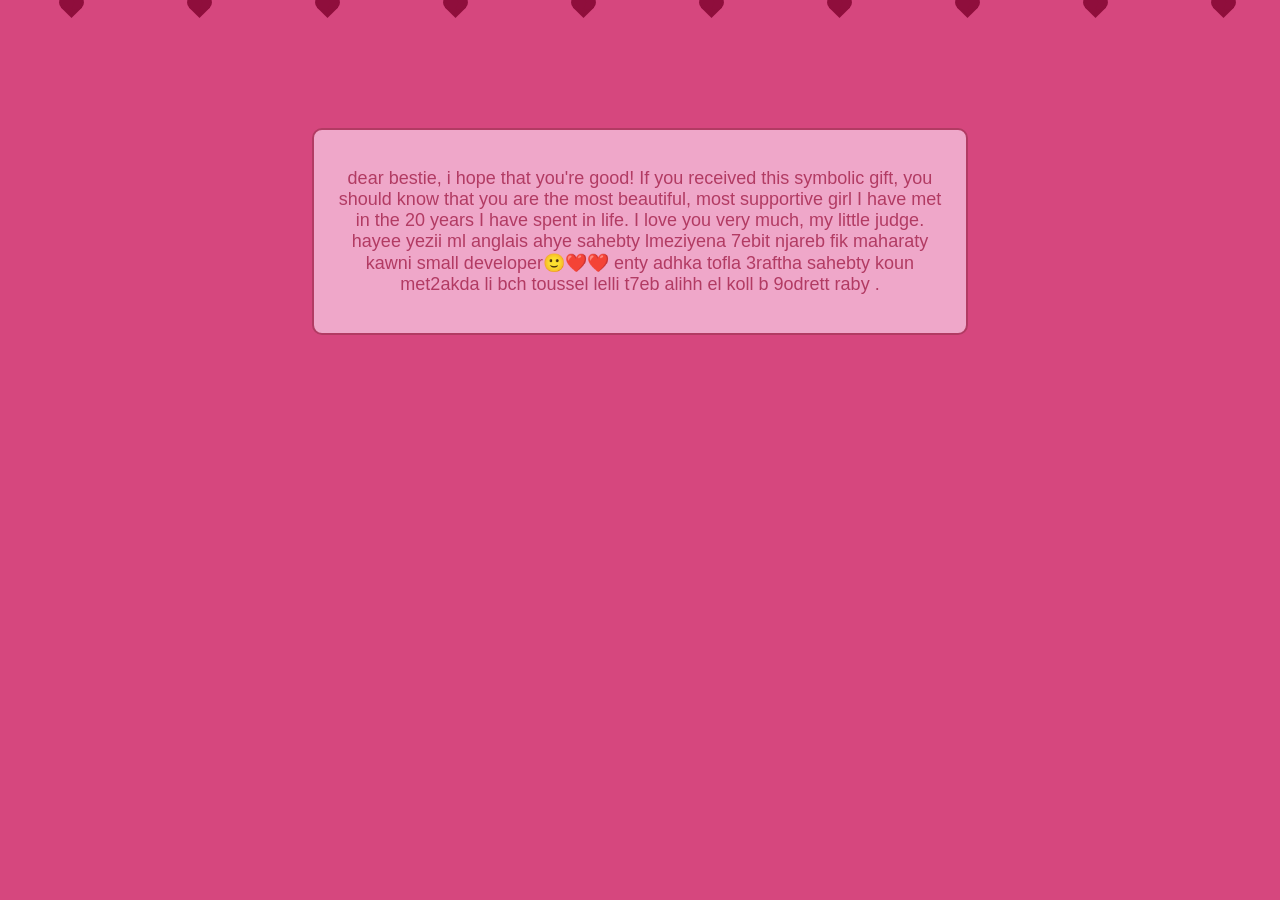
==== index.html @ 96e80954 "Add files via upload" ====
<!DOCTYPE html>
<html lang="en">
<head>
    <meta charset="UTF-8">
    <meta name="viewport" content="width=device-width, initial-scale=1.0">
    <title>Document</title>
    <style>
        body {
            text-align: center;
            font-family: Arial, sans-serif;
            background-color: #d6477e;
            padding: 20px;
        }
        p {
            font-size: 18px;
            color: #b23b63;
            
        }
        .index {
            margin: 100px auto;
            width: 50%;
            background-color: #efa7c9;
            padding: 20px;
            border: 2px solid #b23b63;
            border-radius: 10px;
            box-shadow: 5 5 10px rgba(0,0,0,0.1);
        }
        .index:hover {
            color: #ff69b4;
            border-color: #ff69b4;
            box-shadow: 0 0 30px rgb(59, 3, 31);
        background-color: black;}
                /* na3mlou container lel hearts */
.hearts {
  position: fixed;
  width: 100%;
  height: 100%;
  pointer-events: none;
  top: 0;
  left: 0;
}

/* chaque coeur */
.heart {
  position: absolute;
  width: 15px;
  height: 15px;
  background: rgb(125, 0, 44);
  transform: rotate(45deg);
  animation: floatUp linear infinite;
  opacity: 0.8;
}

/* forme coeur */
.heart::before,
.heart::after {
  content: "";
  position: absolute;
  width: 15px;
  height: 15px;
  background: rgb(125, 0, 44);
  border-radius: 50%;
}

.heart::before {
  top: -7.5px;
  left: 0;
}

.heart::after {
  left: -7.5px;
  top: 0;
}

/* animation aléatoire */
@keyframes floatUp {
  0% {
    transform: translateY(100vh) rotate(45deg);
    opacity: 0.8;
  }
  100% {
    transform: translateY(-10vh) rotate(45deg);
    opacity: 0;
  }
}
    </style>
</head>
<body ><div class="index">
    <p>dear bestie, i hope that you're good! 
        If you received this symbolic gift, you should know that you are the most beautiful, most supportive girl I have met in the 20 years I have spent in life. I love you very much, my little judge.
    hayee yezii ml anglais ahye sahebty lmeziyena 7ebit njareb fik maharaty kawni small developer🙂❤️❤️ 
enty adhka tofla 3raftha sahebty koun met2akda li bch toussel lelli t7eb alihh el koll b 9odrett raby .</p>
    </div>
    </div></div>
        <div class="hearts">
            
  <!-- plusieurs coeurs avec positions aléatoires -->
  <div class="heart" style="left:5%; animation-duration:6s; animation-delay:0s;"></div>
  <div class="heart" style="left:15%; animation-duration:8s; animation-delay:2s;"></div>
  <div class="heart" style="left:25%; animation-duration:5s; animation-delay:1s;"></div>
  <div class="heart" style="left:35%; animation-duration:7s; animation-delay:3s;"></div>
  <div class="heart" style="left:45%; animation-duration:6s; animation-delay:0.5s;"></div>
  <div class="heart" style="left:55%; animation-duration:9s; animation-delay:1.5s;"></div>
  <div class="heart" style="left:65%; animation-duration:6s; animation-delay:2.5s;"></div>
  <div class="heart" style="left:75%; animation-duration:8s; animation-delay:0.8s;"></div>
  <div class="heart" style="left:85%; animation-duration:7s; animation-delay:1.2s;"></div>
  <div class="heart" style="left:95%; animation-duration:5s; animation-delay:3.5s;"></div>
</div>



</body>

</html>
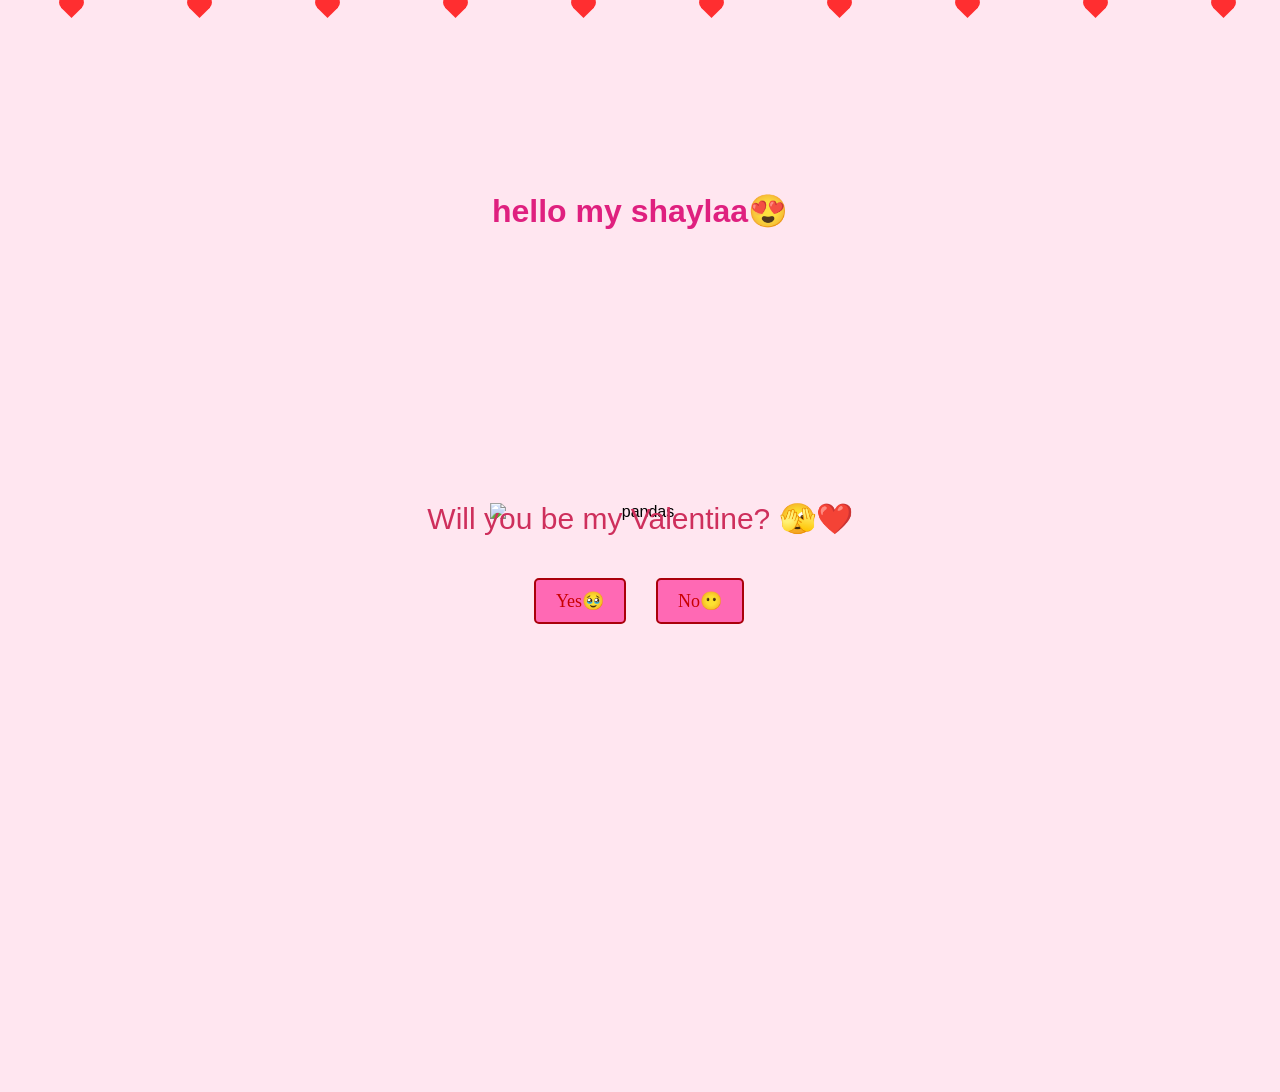
==== commit 600191f2: "Update and rename valentine.html to index.html" ====
--- a/index.html
+++ b/index.html
@@ -3,95 +3,23 @@
 <head>
     <meta charset="UTF-8">
     <meta name="viewport" content="width=device-width, initial-scale=1.0">
-    <title>Document</title>
-    <style>
-        body {
-            text-align: center;
-            font-family: Arial, sans-serif;
-            background-color: #d6477e;
-            padding: 20px;
-        }
-        p {
-            font-size: 18px;
-            color: #b23b63;
-            
-        }
-        .index {
-            margin: 100px auto;
-            width: 50%;
-            background-color: #efa7c9;
-            padding: 20px;
-            border: 2px solid #b23b63;
-            border-radius: 10px;
-            box-shadow: 5 5 10px rgba(0,0,0,0.1);
-        }
-        .index:hover {
-            color: #ff69b4;
-            border-color: #ff69b4;
-            box-shadow: 0 0 30px rgb(59, 3, 31);
-        background-color: black;}
-                /* na3mlou container lel hearts */
-.hearts {
-  position: fixed;
-  width: 100%;
-  height: 100%;
-  pointer-events: none;
-  top: 0;
-  left: 0;
-}
+    <title>to my esraa</title>
+    <link rel="stylesheet" href="style.css">
+</head>
+<body style="text-align:center; background-color:#ffe6f0;">
+    <div id="index"><h1>hello my shaylaa😍</h1>
+    
+     <div class="container1">
+  <img src="pandas.png" alt="pandas" width="200">
+  <p>Will you be my Valentine? 🫣❤️</p>
+</div>
 
-/* chaque coeur */
-.heart {
-  position: absolute;
-  width: 15px;
-  height: 15px;
-  background: rgb(125, 0, 44);
-  transform: rotate(45deg);
-  animation: floatUp linear infinite;
-  opacity: 0.8;
-}
-
-/* forme coeur */
-.heart::before,
-.heart::after {
-  content: "";
-  position: absolute;
-  width: 15px;
-  height: 15px;
-  background: rgb(125, 0, 44);
-  border-radius: 50%;
-}
-
-.heart::before {
-  top: -7.5px;
-  left: 0;
-}
-
-.heart::after {
-  left: -7.5px;
-  top: 0;
-}
-
-/* animation aléatoire */
-@keyframes floatUp {
-  0% {
-    transform: translateY(100vh) rotate(45deg);
-    opacity: 0.8;
-  }
-  100% {
-    transform: translateY(-10vh) rotate(45deg);
-    opacity: 0;
-  }
-}
-    </style>
-</head>
-<body ><div class="index">
-    <p>dear bestie, i hope that you're good! 
-        If you received this symbolic gift, you should know that you are the most beautiful, most supportive girl I have met in the 20 years I have spent in life. I love you very much, my little judge.
-    hayee yezii ml anglais ahye sahebty lmeziyena 7ebit njareb fik maharaty kawni small developer🙂❤️❤️ 
-enty adhka tofla 3raftha sahebty koun met2akda li bch toussel lelli t7eb alihh el koll b 9odrett raby .</p>
-    </div>
-    </div></div>
+    <div class="container">
+    <div class="box"><a href="index.html"><button>Yes🥹</button></a></div>
+    
+    <div class="box" >
+        <button class="no">No😶</button></div>
+        </div></div>
         <div class="hearts">
             
   <!-- plusieurs coeurs avec positions aléatoires -->
@@ -107,8 +35,27 @@
   <div class="heart" style="left:95%; animation-duration:5s; animation-delay:3.5s;"></div>
 </div>
 
+  <script>
+const noButton = document.querySelector('.container .box:nth-child(2) button');
 
+noButton.addEventListener('mouseenter', () => {
+    const container = noButton.parentElement.parentElement; // .container
+    const containerRect = container.getBoundingClientRect();
+    const buttonRect = noButton.getBoundingClientRect();
+
+    // calcule nouvelle position aléatoire dans le container
+    const maxX = containerRect.width - buttonRect.width;
+    const maxY = containerRect.height - buttonRect.height;
+
+    const newX = Math.random() * maxX;
+    const newY = Math.random() * maxY;
+
+    // applique position
+    noButton.style.position = 'absolute';
+    noButton.style.left = `${newX}px`;
+    noButton.style.top = `${newY}px`;
+});
+</script>
 
 </body>
-
-</html>+</html>
--- a/style.css
+++ b/style.css
@@ -0,0 +1,139 @@
+body {
+  margin: 0;
+  height: 100vh;
+  background: #ffe6f0;
+  overflow: hidden;
+  position: relative;
+}
+
+/* na3mlou container lel hearts */
+.hearts {
+  position: fixed;
+  width: 100%;
+  height: 100%;
+  pointer-events: none;
+  top: 0;
+  left: 0;
+}
+
+/* chaque coeur */
+.heart {
+  position: absolute;
+  width: 15px;
+  height: 15px;
+  background: red;
+  transform: rotate(45deg);
+  animation: floatUp linear infinite;
+  opacity: 0.8;
+}
+
+/* forme coeur */
+.heart::before,
+.heart::after {
+  content: "";
+  position: absolute;
+  width: 15px;
+  height: 15px;
+  background: red;
+  border-radius: 50%;
+}
+
+.heart::before {
+  top: -7.5px;
+  left: 0;
+}
+
+.heart::after {
+  left: -7.5px;
+  top: 0;
+}
+
+/* animation aléatoire */
+@keyframes floatUp {
+  0% {
+    transform: translateY(100vh) rotate(45deg);
+    opacity: 0.8;
+  }
+  100% {
+    transform: translateY(-10vh) rotate(45deg);
+    opacity: 0;
+  }
+}
+p {
+  font-size: 30px;
+  color: #ce2f5c;
+ 
+}
+h1 {
+
+  color: #dc1076ec;
+  
+ 
+}
+body {
+  text-align: center;       /* centrer horizontal */
+  margin: 0;                /* enlever margin default */
+  padding: 0;
+  background: #ffe6f0;
+  font-family: Arial, sans-serif;
+}
+button {
+    background-color: #ff69b4;
+  color: rgb(201, 0, 0);
+  border: none;
+  padding: 10px 20px;
+  font-size:large;
+  font-family:Georgia, 'Times New Roman', Times, serif;
+  cursor: pointer;
+  border-radius: 5px;
+  border: #aa000b solid 2px;
+}
+.container {
+  display: flex;          /* horizontal layout */
+  justify-content: center; /* centrer horizontal */
+  align-items: center;     /* aligner verticalement */
+  gap: 20px;               /* espace bin les deux */
+}
+
+.box {
+  width: 100px;
+  height: 100px;
+  display: flex;
+  justify-content: center;
+  align-items: center;
+}
+img {
+  display: block;   /* block = espace contrôlable */
+  margin: 0 auto;   /* centrer horizontalement */
+  width: 300px;     /* taille initiale */
+  max-width: 100%;  /* responsive si écran petit */
+}
+.container1 {
+  position: relative;       /* container reference pour children */
+  text-align: center;
+  width: 100%;
+  height: 300px;            /* hauteur fixe */
+}
+
+/* image juste au-dessus de p */
+.container1 img {
+  position: absolute;
+  bottom: 30px;             /* distance entre img et p */
+  left: 50%;
+  transform: translateX(-50%);
+}
+
+/* p fixe en bas du container */
+.container1 p {
+   position: absolute;
+  bottom: 5%;
+  left: 50%;
+  transform: translateX(-50%);
+  margin: 0;
+}
+#index {
+  margin-top: 15%;
+}
+
+
+
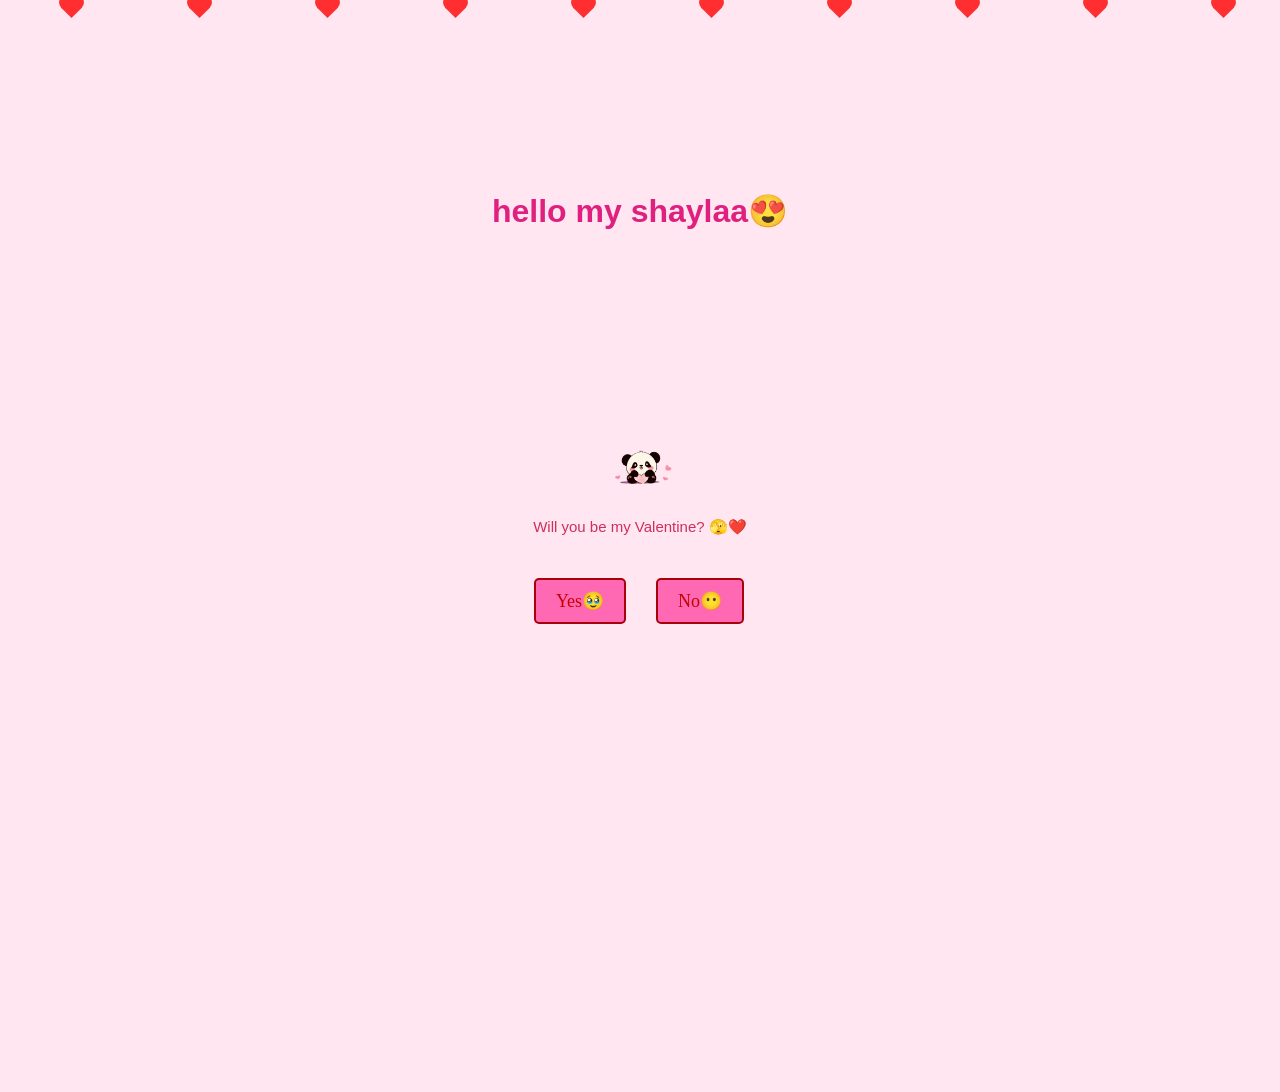
==== commit 29eda19a: "Fix HTML encoding issues and update image source" ====
--- a/index.html
+++ b/index.html
@@ -10,12 +10,12 @@
     <div id="index"><h1>hello my shaylaa😍</h1>
     
      <div class="container1">
-  <img src="pandas.png" alt="pandas" width="200">
+  <img src="Pandas.png" alt="pandas" width="200">
   <p>Will you be my Valentine? 🫣❤️</p>
 </div>
 
     <div class="container">
-    <div class="box"><a href="index.html"><button>Yes🥹</button></a></div>
+    <div class="box"><a href="valentines.html"><button>Yes🥹</button></a></div>
     
     <div class="box" >
         <button class="no">No😶</button></div>
@@ -59,3 +59,5 @@
 
 </body>
 </html>
+
+
--- a/style.css
+++ b/style.css
@@ -60,7 +60,7 @@
   }
 }
 p {
-  font-size: 30px;
+  font-size: 15px;
   color: #ce2f5c;
  
 }
@@ -105,8 +105,8 @@
 img {
   display: block;   /* block = espace contrôlable */
   margin: 0 auto;   /* centrer horizontalement */
-  width: 300px;     /* taille initiale */
-  max-width: 100%;  /* responsive si écran petit */
+  width: 100px;     /* taille initiale */
+  max-width: 50%;  /* responsive si écran petit */
 }
 .container1 {
   position: relative;       /* container reference pour children */
@@ -137,3 +137,5 @@
 
 
 
+
+
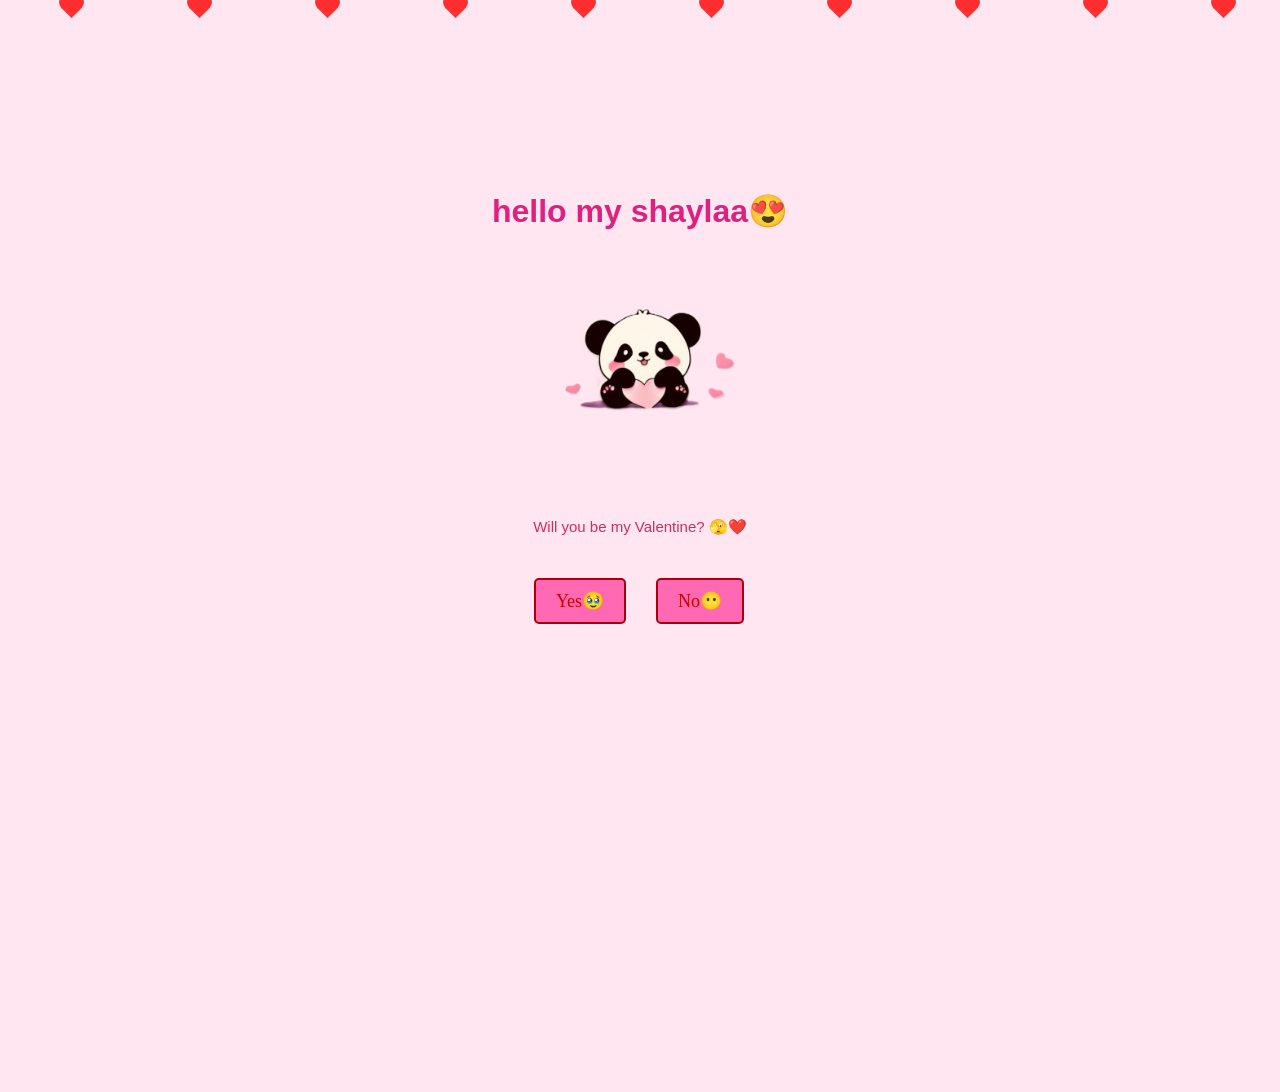
==== commit 58bfcfe4: "Adjust image width and improve HTML formatting Updated image width and cleaned up HTML structure." ====
--- a/index.html
+++ b/index.html
@@ -10,7 +10,7 @@
     <div id="index"><h1>hello my shaylaa😍</h1>
     
      <div class="container1">
-  <img src="Pandas.png" alt="pandas" width="200">
+  <img src="Pandas.png" alt="Pandas" width="300">
   <p>Will you be my Valentine? 🫣❤️</p>
 </div>
 
@@ -61,3 +61,5 @@
 </html>
 
 
+
+
--- a/style.css
+++ b/style.css
@@ -105,8 +105,8 @@
 img {
   display: block;   /* block = espace contrôlable */
   margin: 0 auto;   /* centrer horizontalement */
-  width: 100px;     /* taille initiale */
-  max-width: 50%;  /* responsive si écran petit */
+  width: 300px;     /* taille initiale */
+  max-width: 100%;  /* responsive si écran petit */
 }
 .container1 {
   position: relative;       /* container reference pour children */
@@ -139,3 +139,5 @@
 
 
 
+
+
